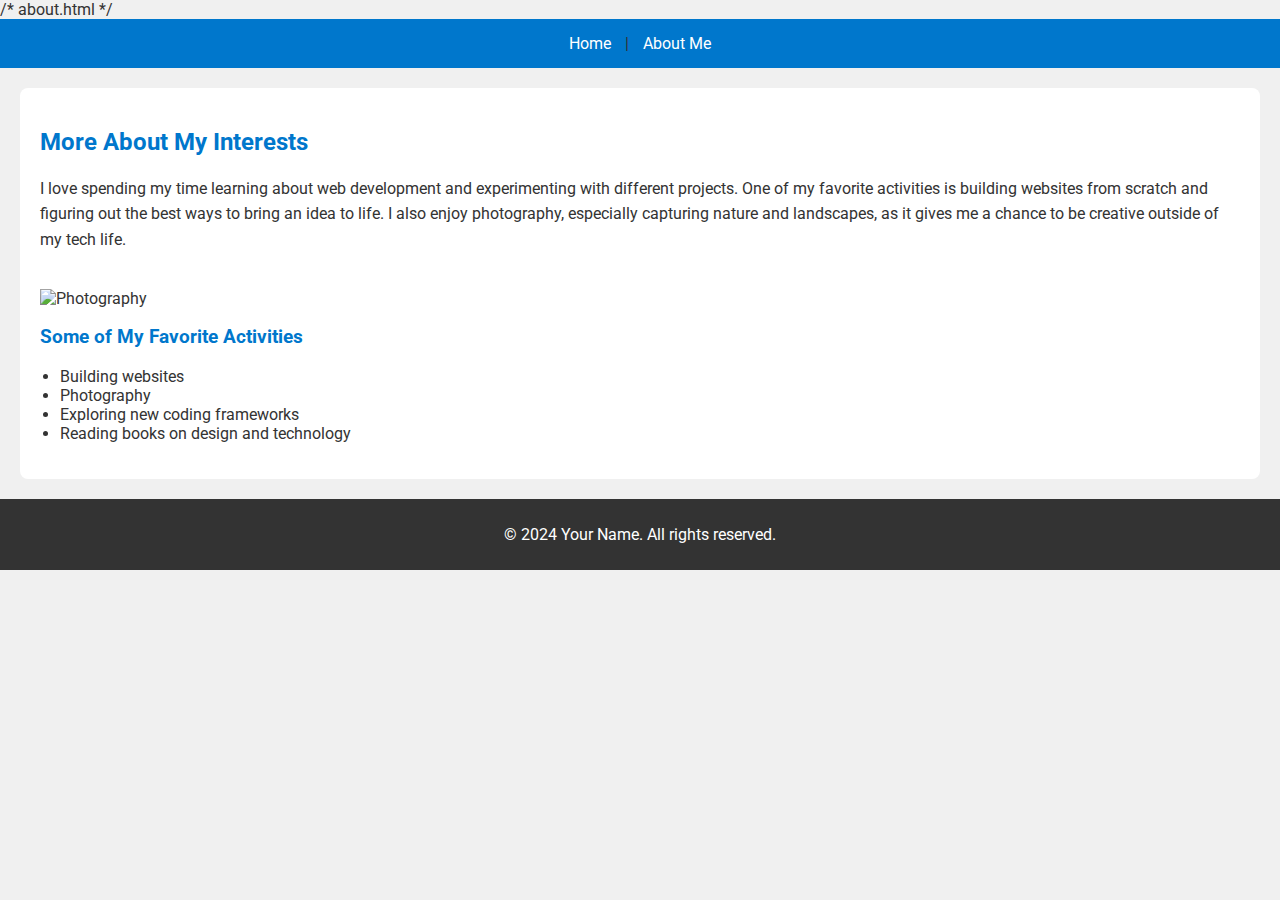
==== about.html @ 4ec0cbd5 "Updated personal website files" ====
/* about.html */
<!DOCTYPE html>
<html lang="en">
<head>
    <meta charset="UTF-8">
    <meta name="viewport" content="width=device-width, initial-scale=1.0">
    <link rel="stylesheet" href="style.css">
    <link href="https://fonts.googleapis.com/css2?family=Roboto&display=swap" rel="stylesheet">
    <script src="script.js" defer></script>
    <title>About Me</title>
</head>
<body>
    <header>
        <nav>
            <a href="index.html">Home</a> | <a href="about.html">About Me</a>
        </nav>
    </header>

    <main>
        <h2>More About My Interests</h2>
        <p class="content">I love spending my time learning about web development and experimenting with different projects. One of my favorite activities is building websites from scratch and figuring out the best ways to bring an idea to life. I also enjoy photography, especially capturing nature and landscapes, as it gives me a chance to be creative outside of my tech life.</p>
        <img src="your-interest-image.jpg" alt="Photography" class="about-image">
        <h3>Some of My Favorite Activities</h3>
        <ul>
            <li>Building websites</li>
            <li>Photography</li>
            <li>Exploring new coding frameworks</li>
            <li>Reading books on design and technology</li>
        </ul>
    </main>

    <footer>
        <p>&copy; 2024 Your Name. All rights reserved.</p>
    </footer>
</body>
</html>
---- style.css ----
/* style.css */
body {
    font-family: 'Roboto', sans-serif;
    background-color: #f0f0f0;
    color: #333;
    margin: 0;
    padding: 0;
}

header {
    background-color: #0077cc;
    padding: 15px;
    text-align: center;
}

nav a {
    color: #fff;
    text-decoration: none;
    margin: 0 10px;
}

nav a:hover {
    text-decoration: underline;
}

main {
    margin: 20px;
    padding: 20px;
    background-color: #fff;
    border-radius: 8px;
}

h1, h2, h3 {
    color: #0077cc;
}

.intro, .content {
    line-height: 1.6;
}

.main-image, .about-image {
    max-width: 100%;
    height: auto;
    margin-top: 20px;
}

ul {
    margin-top: 15px;
    padding-left: 20px;
}

#contact {
    margin: 40px 20px;
    padding: 20px;
    background-color: #eef;
    border-radius: 8px;
}

footer {
    background-color: #333;
    color: #fff;
    text-align: center;
    padding: 10px 0;
    margin-top: 20px;
}
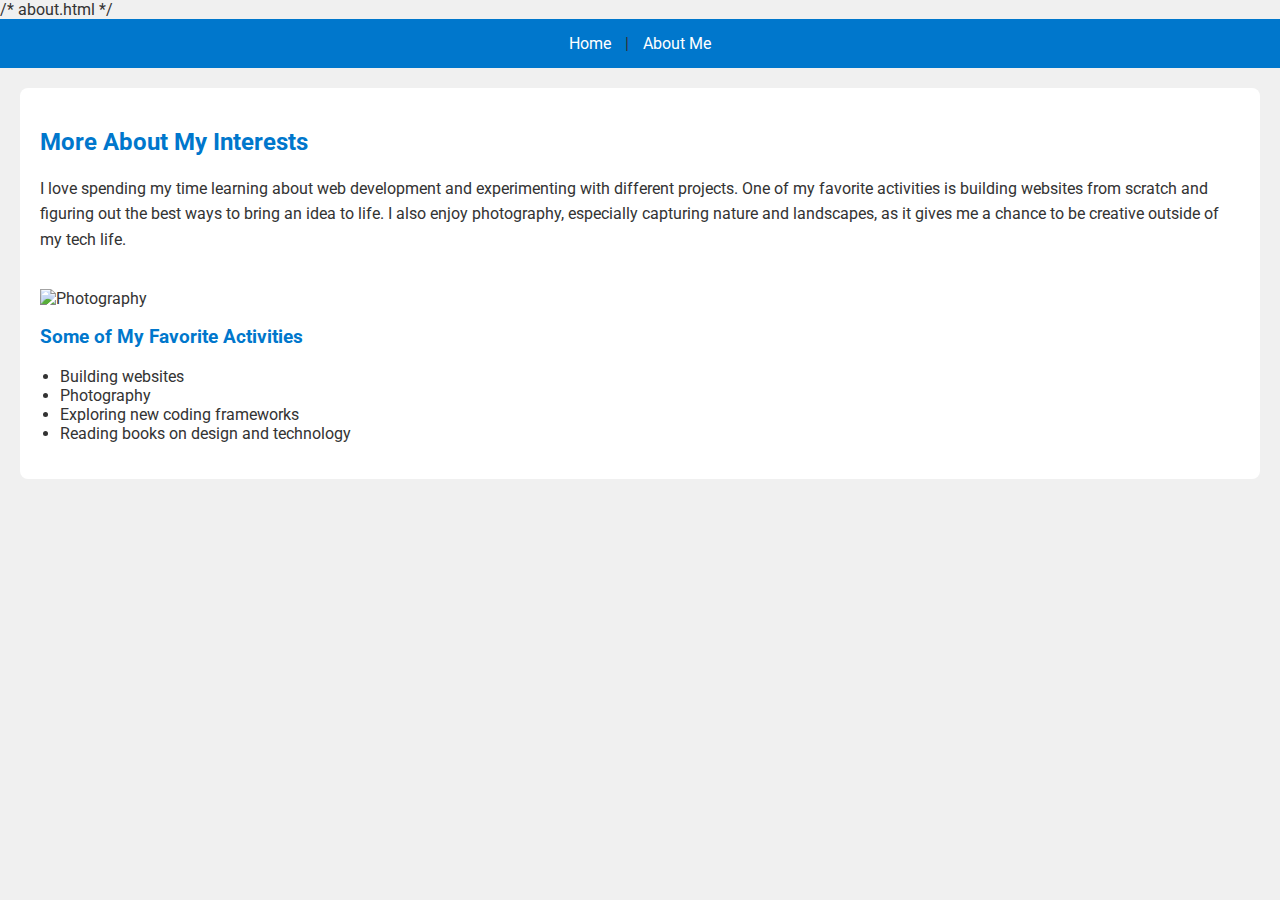
==== commit 80c698fd: "Updated content for personal website" ====
--- a/about.html
+++ b/about.html
@@ -28,9 +28,5 @@
             <li>Reading books on design and technology</li>
         </ul>
     </main>
-
-    <footer>
-        <p>&copy; 2024 Your Name. All rights reserved.</p>
-    </footer>
 </body>
 </html>